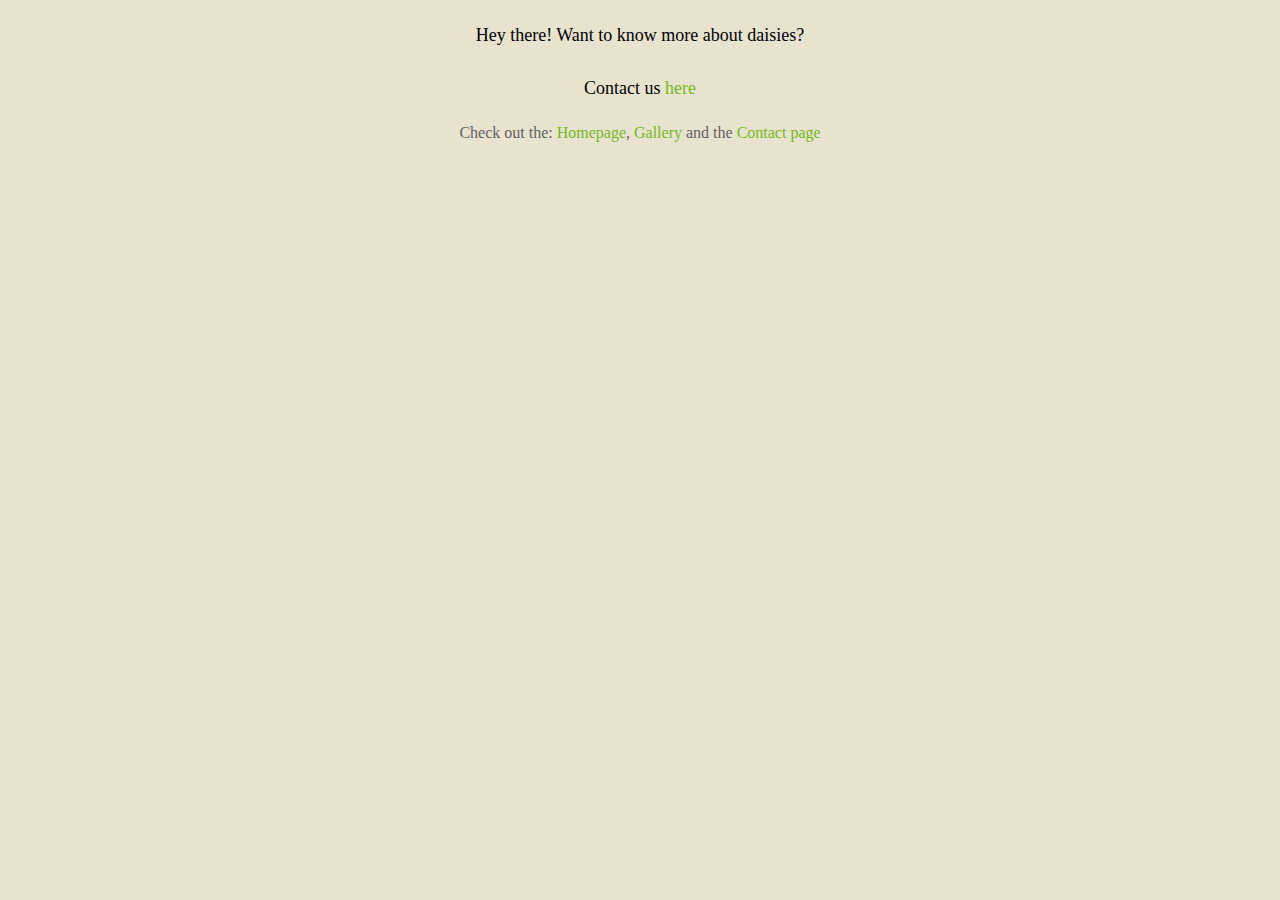
==== contact.html @ 8da8dbd3 "Daisies website" ====
<!DOCTYPE html>
<html lang="en">
<head>
    <meta charset="UTF-8">
    <meta name="viewport" content="width=device-width, initial-scale=1.0">
    <link rel="stylesheet" href="/src/styles.css" />
    <title>Contact us</title>
</head>
<body>
    <p class="main-text">Hey there! Want to know more about daisies?</p>
    <p class="main-text">Contact us<a href="daisesfoundation.org"> here</a> </p>
<footer>
    <p>
        Check out the: 
        <a href="/" target="_blank">Homepage</a>,
        <a href="/gallery.html" target="_blank"> Gallery</a>  and the
        <a href="/contact.html" target="_blank"> Contact page</a>
      </p>
    </footer>
</body>
</html>
---- src/styles.css ----
*{
    background-color: #e7e3cf;
    
    
}
h1{
    text-align:center;
    
}
.main-text{
    line-height: 35px;
    text-align:center;
    font-size: 18px;
}
footer{
    text-align: center;
    color:rgb(99, 97, 97)
}
a{
    color: #76b821;
    text-decoration: none;
    
}
.row-1{
    display: flex;
    padding: 30px;
    
    
}
.row-2{
    display: flex;
    padding: 30px;
}
.image-1, .image-2, .image-3, .image-4{
width: 270px ;
padding-right: 30px ;

}
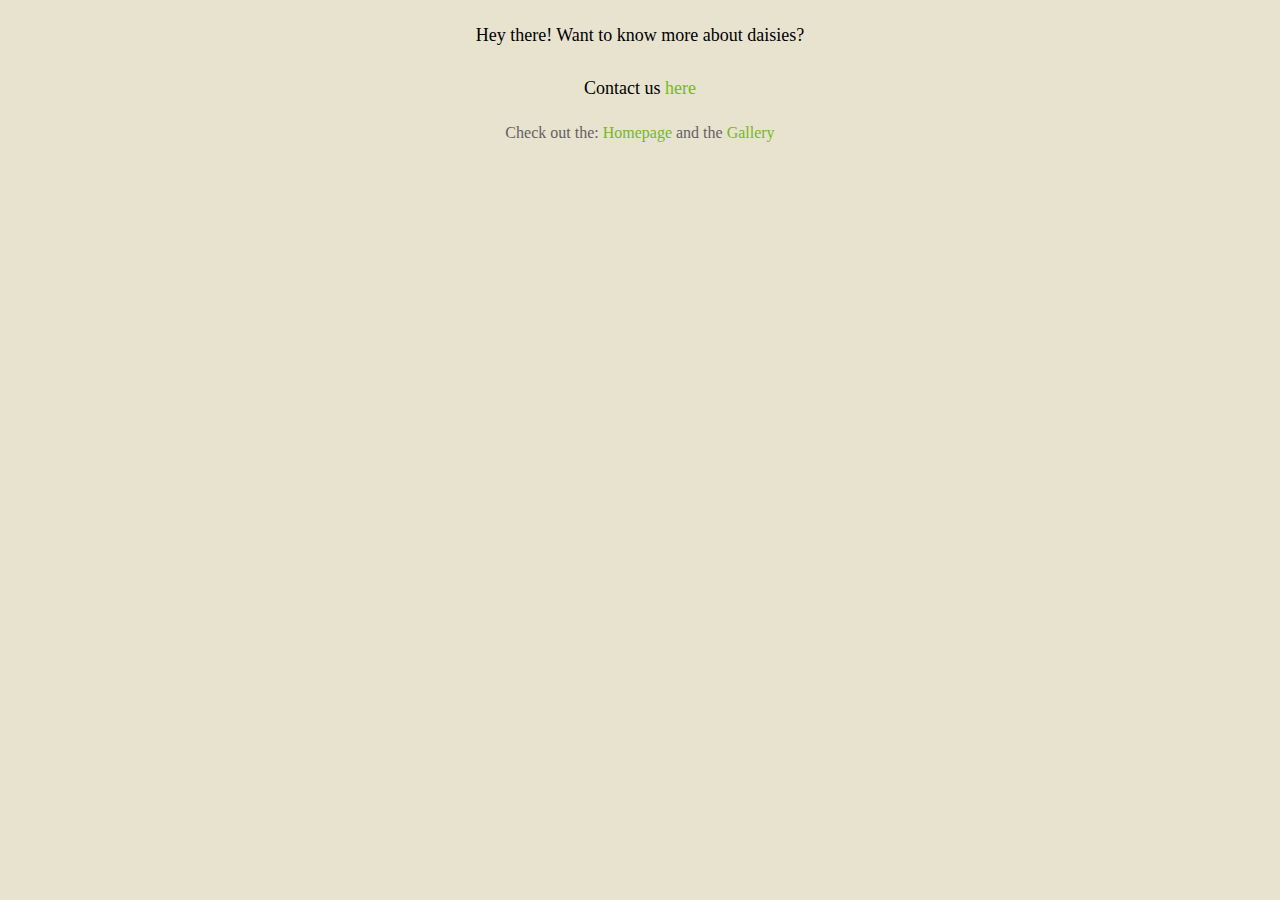
==== commit 0632a1f1: "SEO chnages" ====
--- a/contact.html
+++ b/contact.html
@@ -2,9 +2,9 @@
 <html lang="en">
 <head>
     <meta charset="UTF-8">
-    <meta name="viewport" content="width=device-width, initial-scale=1.0">
+    <meta name="description" content="Contact page of the Daisies web application">
     <link rel="stylesheet" href="/src/styles.css" />
-    <title>Contact us</title>
+    <title>Contact us-daisesfoundation.org </title>
 </head>
 <body>
     <p class="main-text">Hey there! Want to know more about daisies?</p>
@@ -12,9 +12,9 @@
 <footer>
     <p>
         Check out the: 
-        <a href="/" target="_blank">Homepage</a>,
-        <a href="/gallery.html" target="_blank"> Gallery</a>  and the
-        <a href="/contact.html" target="_blank"> Contact page</a>
+        <a href="/" target="_blank" title="Homepage">Homepage</a> and the
+        <a href="/gallery.html" target="_blank" title="Gallery"> Gallery</a>  
+        
       </p>
     </footer>
 </body>
--- a/src/styles.css
+++ b/src/styles.css
@@ -1,38 +1,33 @@
-*{
+body {
     background-color: #e7e3cf;
-    
-    
 }
-h1{
-    text-align:center;
-    
+h1 {
+    text-align: center;
 }
-.main-text{
+.main-text {
     line-height: 35px;
-    text-align:center;
+    text-align: center;
     font-size: 18px;
 }
-footer{
+footer {
     text-align: center;
-    color:rgb(99, 97, 97)
+    color: rgb(99, 97, 97);
 }
-a{
+a {
     color: #76b821;
     text-decoration: none;
-    
 }
-.row-1{
-    display: flex;
-    padding: 30px;
-    
-    
-}
-.row-2{
+.row-1,
+.row-2 {
     display: flex;
     padding: 30px;
 }
-.image-1, .image-2, .image-3, .image-4{
-width: 270px ;
-padding-right: 30px ;
-
+.image-1, 
+.image-2, 
+.image-3, 
+.image-4 {
+    width: 270px;
+    padding-right: 15px;
+    border-radius: 30px;
+    overflow: hidden; 
 }